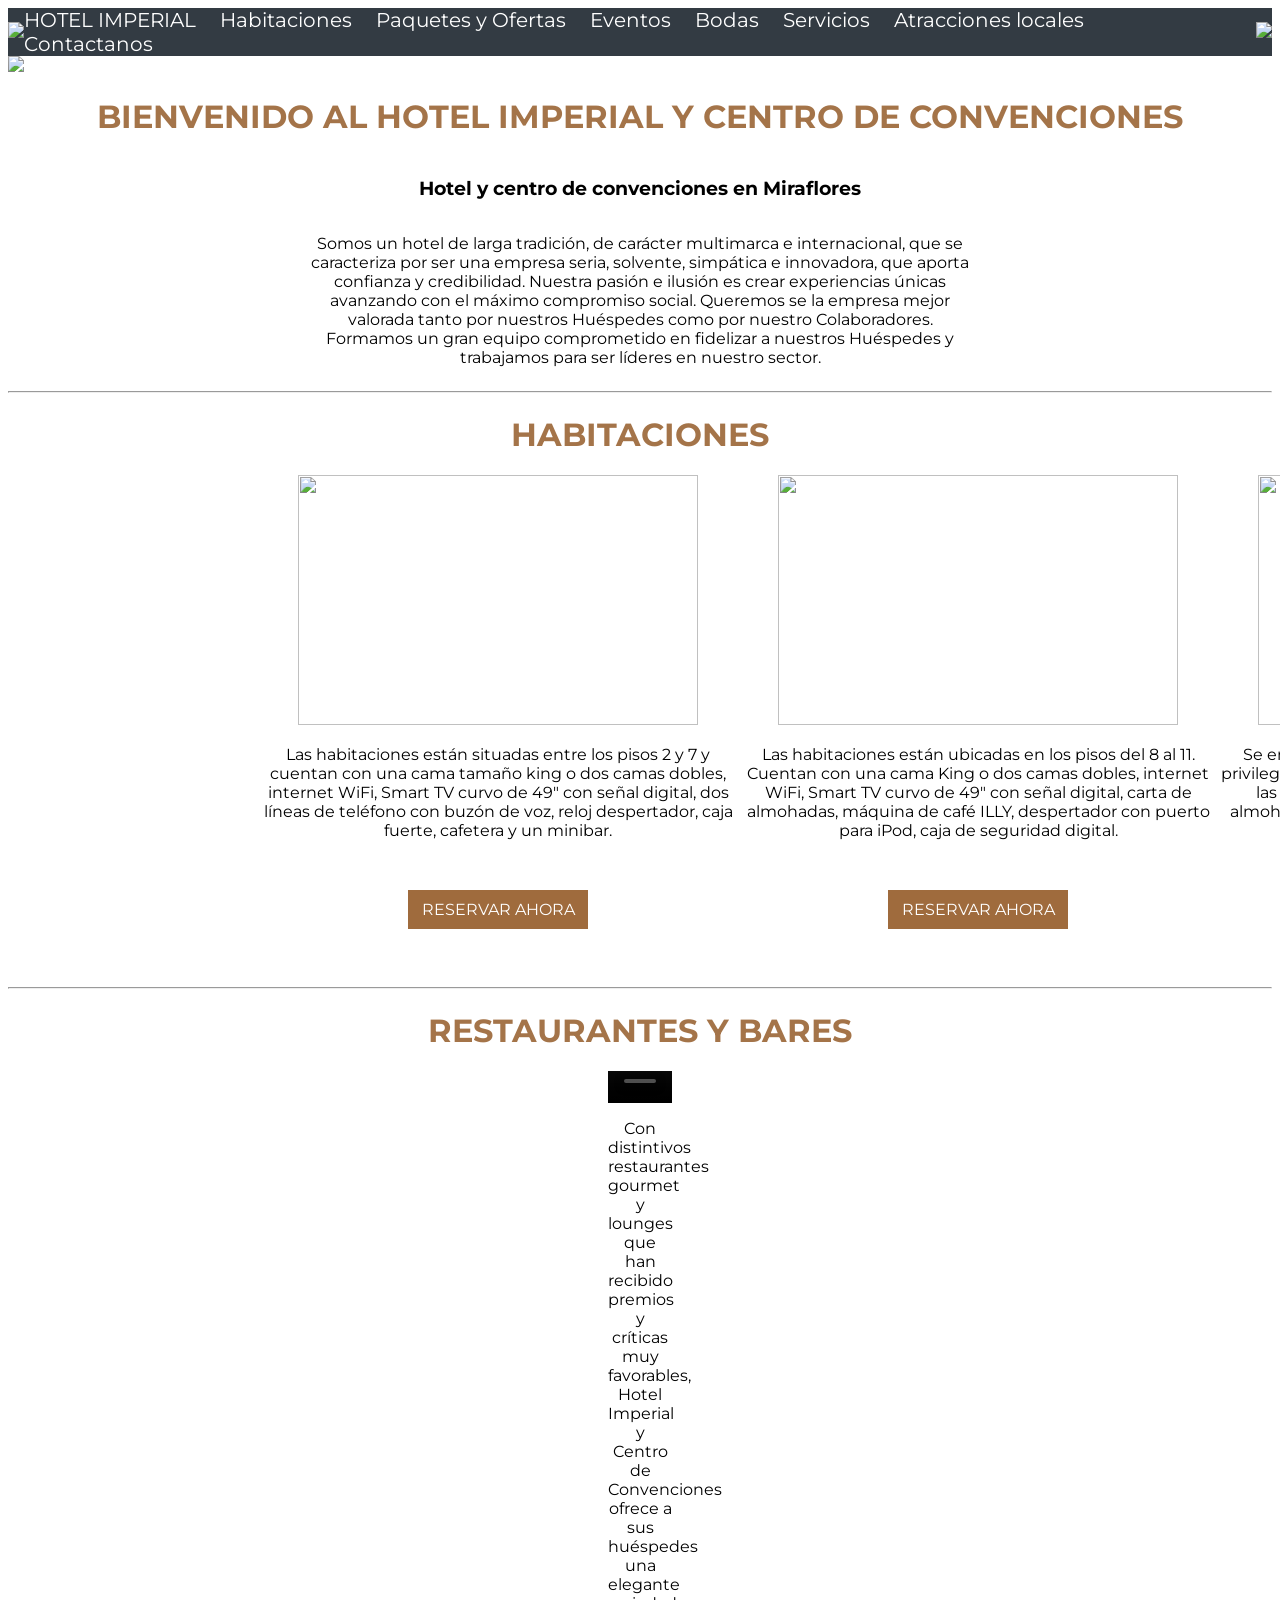
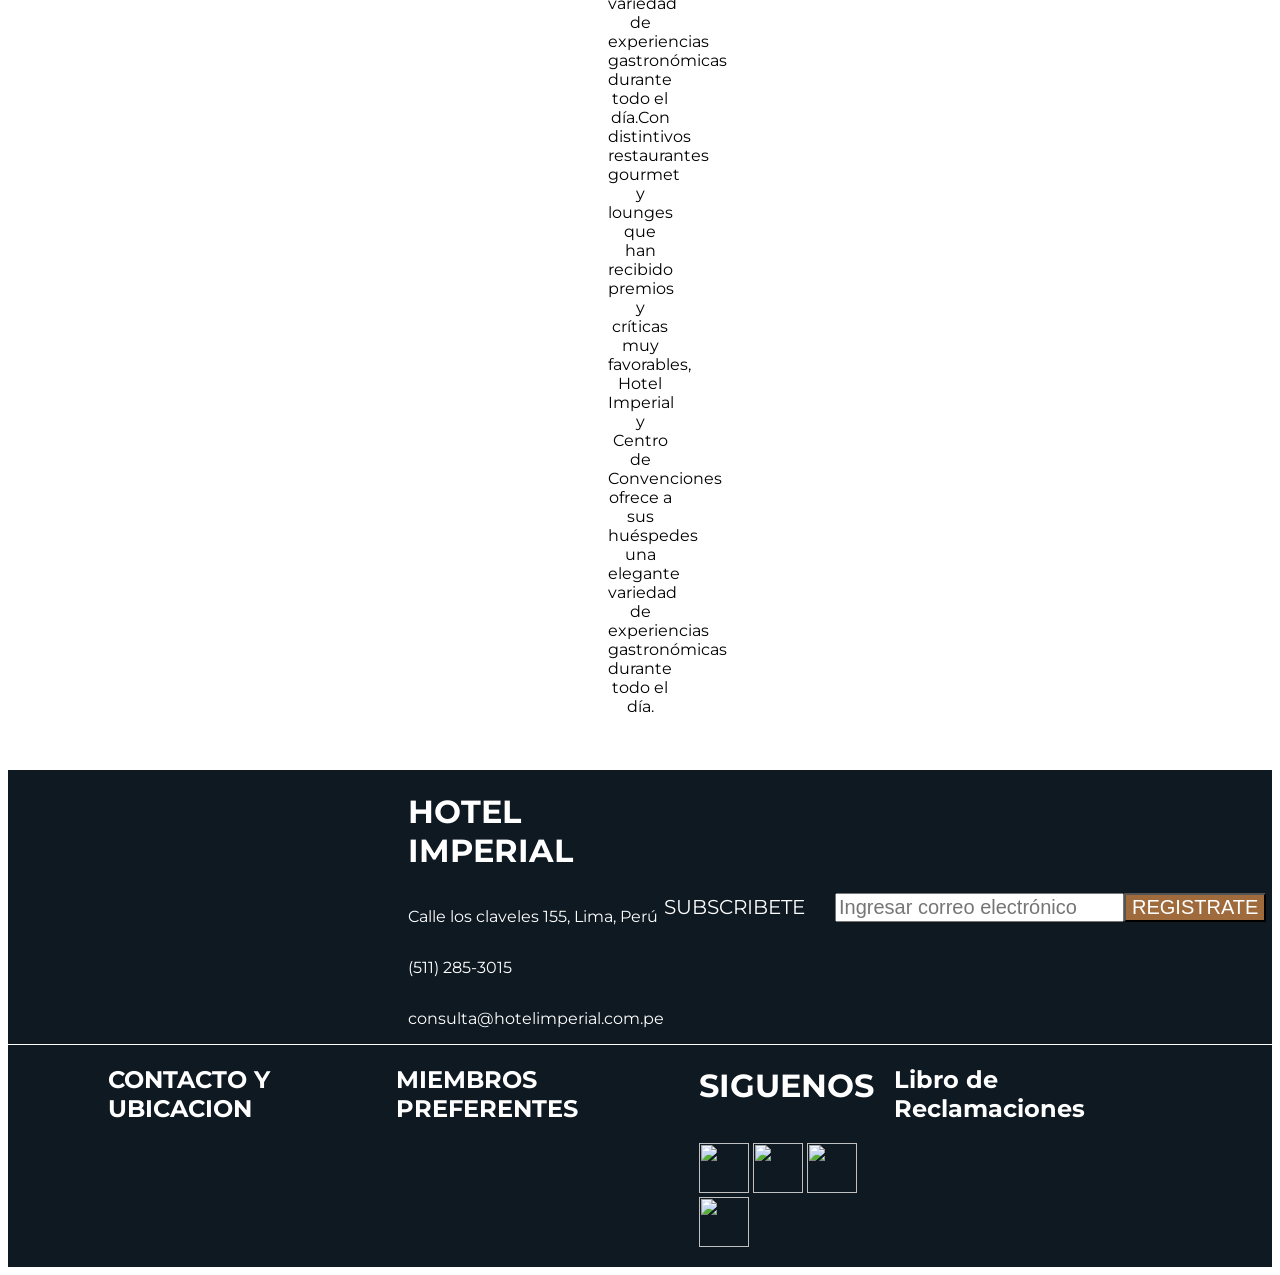
==== index.html @ 477f8840 "Este es el proyecto presentado en avance2, presentacion de HTMLyCSS" ====
<!DOCTYPE html>
<html>
<head>
	<meta charset="utf-8">
	<meta name="viewport" content="width=device-width, initial-scale=1">
	<title>PROYECTO HOTEL IMPERIAL</title>

	<link rel="stylesheet" type="text/css" href="css/estilos1.css">
	<link rel="preconnect" href="https://fonts.googleapis.com">
	<link rel="preconnect" href="https://fonts.gstatic.com" crossorigin>
	<link href="https://fonts.googleapis.com/css2?family=Montserrat:wght@300&display=swap" rel="stylesheet">
</head>
<body>
	<!-- CABECERA -->
	<header class="cabecera">
		<a href="index.html"><img src="imagenes/inicio/logohotel.png"></a>
		<nav class="navegacion">
			<a href="index.html">HOTEL IMPERIAL</a>
			<a href="habitaciones.html" >Habitaciones</a>
			<a href="ofertas.html">Paquetes y Ofertas</a>
			<a href="eventos.html">Eventos</a>
			<a href="bodas.html">Bodas</a>
			<a href="servicios.html">Servicios</a>
			<a href="atracciones.html">Atracciones locales</a>
			<a href="contactoyubicacion.html">Contactanos</a> 
		</nav>
		<a href="index.html"><img src="imagenes/inicio/logohotel.png"></a>
	</header>
	<!-- FIN CABECERA    -->

	<img id="imagen-portada" src="imagenes/inicio/portada10.jpg">
	<h1 class="centrado titulo-color">BIENVENIDO AL HOTEL IMPERIAL Y CENTRO DE CONVENCIONES</h1>	

	<!-- PORTADA     -->
	<section>
		
		<div class="texto-portada">
			<h3 class="centrado"> Hotel y centro de convenciones en Miraflores</h3>
			<p class="centrado">Somos un hotel de larga tradición, de carácter multimarca e internacional, que se caracteriza por ser una empresa seria, solvente, simpática e innovadora, que aporta confianza y credibilidad. Nuestra pasión e ilusión es crear experiencias únicas avanzando con el máximo compromiso social.
			Queremos se la empresa mejor valorada tanto por nuestros Huéspedes como por nuestro Colaboradores. Formamos un gran equipo comprometido en fidelizar a nuestros Huéspedes y trabajamos para ser líderes en nuestro sector.</p>
		</div>

	</section>
	<!--FIN PORTADA    -->
	<hr>

	<!-- MAIN -->

	<main class="centrado">

		<!-- HABITACIONES   -->
		<h1 class="titulo-color">HABITACIONES</h1>	
		<div class="habitaciones">
			<div class="foto-habitaciones item-habitaciones">
				<img src="imagenes/inicio/superior.jpg">
				<p>Las habitaciones están situadas entre los pisos 2 y 7 y cuentan con una cama tamaño king o dos camas dobles, internet WiFi, Smart TV curvo de 49" con señal digital, dos líneas de teléfono con buzón de voz, reloj despertador, caja fuerte, cafetera y un minibar. </p>

				<div class="resev">
					<a  href="reservas.html" target="blank">RESERVAR AHORA</a>
				</div>
			</div>

			<div class="foto-habitaciones item-habitaciones">
				<img src="imagenes/inicio/plus.jpg">
				<p>Las habitaciones están ubicadas en los pisos del 8 al 11. Cuentan con una cama King o dos camas dobles, internet WiFi, Smart TV curvo de 49" con señal digital, carta de almohadas, máquina de café ILLY, despertador con puerto para iPod, caja de seguridad digital.</p>
				<div class="resev">
					<a  href="reservas.html" target="blank">RESERVAR AHORA</a>
				</div>
			</div>

			<div class="foto-habitaciones item-habitaciones">
				<img src="imagenes/inicio/lujo.jpg">
				<p>Se encuentra desde los pisos 12 al 14 en una ubicación privilegiada para brindarle una vista espectacular de una de las áreas verdes más grandes de la ciudad, carta de almohadas, máquina de café ILLY, cuentan con una cama tamaño king o dos camas dobles</p>
				<div class="resev">
					<a  href="reservas.html" target="blank">RESERVAR AHORA</a>
				</div>
			</div>
		</div>

		<!--   -->
		<hr>
		<!-- RESTAURANTES Y BARES    -->

		<h1 class="titulo-color">RESTAURANTES Y BARES</h1>
		<div class="restaurantes  videos-restaurantes ">
			<video src="video\restaurante.mp4"controls preload="auto"></video>	
			<p>Con distintivos restaurantes gourmet y lounges que han recibido premios y críticas muy favorables, Hotel Imperial y Centro de Convenciones ofrece a sus huéspedes una elegante variedad de experiencias gastronómicas durante todo el día.Con distintivos restaurantes gourmet y lounges que han recibido premios y críticas muy favorables, Hotel Imperial y Centro de Convenciones ofrece a sus huéspedes una elegante variedad de experiencias gastronómicas durante todo el día. </p>
		</div>
		<div>

		</main>

		<!-- FIN MAIN -->
		<br>
		<br>
		<!-- PIE DE PAGINA -->

		<footer >
			<div class="contenedor-pie-pagina1">
				<div class="pie-columna1">
					<a href="index.html"><h1>HOTEL IMPERIAL</h1></a>
					<p>Calle los claveles 155, Lima, Perú</p>
					<p>(511) 285-3015</p>
					<p>consulta@hotelimperial.com.pe</p>
				</div>
				<form class="pie-subscribete">
					<label>SUBSCRIBETE</label>
					<input type="email" name="nombre" placeholder="Ingresar correo electrónico">
					<input type="submit" name="aceptar" value="REGISTRATE">
				</form>
			</div>

			<div class="contenedor-pie-pagina2" >
				<div>
					<h2><a href="contactoyubicacion.html">CONTACTO Y UBICACION </a></h2>
				</div>
				<div >
					<h2><a href="miembrospreferentes.html">MIEMBROS PREFERENTES </a></h2>
				</div>
				<div class="pie-columna2">		
					<div>		
						<h1>SIGUENOS </h1>
					</div>
					<div class="iconos-tamano">
						<p>
							<a href="https://web.facebook.com/Hoteles.com/about/?ref=page_internal&_rdc=1&_rdr"><img src="imagenes/inicio/facebook.png">
								<a href="https://twitter.com/riuhoteles" ><img src="imagenes/inicio/twitter.png">
									<a href="https://www.instagram.com/hotelsdotcom/"><img src="imagenes/inicio/instagram.png">
										<a href="https://www.youtube.com/channel/UCrpymEUtWUYzLoK-fGG8uXA"><img src="imagenes/inicio/youtube.png">
										</p>
									</div>
								</div>
								<div>
									<h2><a href="libro.html"> Libro de Reclamaciones </a></h2>
								</div>
							</div>
						</footer>

						<!-- FIN: PIE DE PAGINA -->

					</body>
					</html>
---- css/estilos1.css ----
body{
	background: white;
	font-family: 'Montserrat', sans-serif;
}

/**************CABECERA*************/
.cabecera img{
	width: 130px;
}


.cabecera{
	display: flex;
	align-items: center;
	justify-content: center;
	background: #333B43;
}
.navegacion a{
	text-decoration: none;
	padding-right: 20px; 
	color: white ;
	font-size: 20px;
}
/****/

#imagen-portada{
	width: 100%;
}

.centrado{
	text-align: center;
}

.texto-portada{
	display: flex;
	flex-direction: column;
	padding: 0px 300px;

}
.titulo-color{
	color: #a47449;
}

.habitaciones{
	display: flex;
    justify-content:space-between; 
    padding: 0px 250px;
}

.foto-habitaciones img{
	width: 400px;
	height: 250px;
	/* border-radius: 20%; poner borde a las fotos**/
}

.item-habitaciones{
	flex-basis: calc(33.3% - 200px);
	/*border: solid; */
}

.videos-restaurantes video{
	width: 100%

}
.restaurantes{
	display: flex;
	flex-direction: column;
	padding: 0px 600px;
     
}

/******PIE DE PAGINA*********/

.pie-columna1{
	display: flex;
	flex-direction: column;
	/*justify-content: center;*/
	background: #0F1922;
	color: white;
	/* border: 1px solid; */
	/*padding-left: 250px;*/
}
.pie-columna2{
	display: flex;
	flex-direction: column;
	justify-content: center;
	background: #0F1922;
	color: white;
	/* border: 1px solid; */
	/*padding-left: 250px;*/
}
.pie-subscribete{
	display: flex;
	align-items: center;
	justify-content: space-between;
	background: #0F1922;
	color: white;

}
.pie-subscribete input[type="submit"]{
	background: #9F6B3D ;
	color: white;
	font-size: 20px;
}
.pie-subscribete input[type="email"],label{
	font-size: 20px;
	padding-right: 30px;
}


.contenedor-pie-pagina1{
	display: flex;
	align-items: center;
	justify-content: space-between;
	background: #0F1922;
	color: white;
	padding: 0px 400px;
/*	border: 5px solid darkred;*/
	}

.contenedor-pie-pagina2{
	display: flex;
	background: #0F1922;
	color: white;
	/* border: 1px solid red ;*/
	justify-content: space-between;
	border-top: 1px solid white;
	padding: 0px 100px;
}
.iconos-tamano img{
	width: 50px;
	height: 50px;
}


a{
	text-decoration: none;
	color: white;
}


.habitaciones-portada{
	display: flex;
	flex-direction: column	;
	padding: 0px 20%;
     
}

/* Servicios habitaciones */

.flex-col{
    display: flex;
    justify-content: center;
    /* border: 1px solid black; */
 
}
.alin-izq{
    text-align: left;
}

#cajapadre { 
	text-align: center; 
	width: 290px; 
	border: 1px solid;
}
#caja-1 { 
	float: left;
	width: 260px;
	height: 350px;
	margin: 5px;
/* background-color: blue;*/
}

.restaurar {
clear: both;
}

/* Miembros Preferentes*/

.flex-members{
    display: flex;
    justify-content: center;
     border-style: inset;
     padding: 50px

   }

  .flex-members input[type="submit"]{
  	background: darkgray;
  	font-size: 25px;
 
  }

 .resev a{
    display: block;
    width: 160px;
    font-family: 'Montserrat', sans-serif;
    margin: 50px 150px; 
    padding: 10px;
    text-decoration: none;
    color: #FFF;
    background-color: rgb(159,107,61);

}

.resev a:hover{
	background-color: transparent;
	border: 2px solid rgb(159,107,61);
	color: rgb(159,107,61);
}
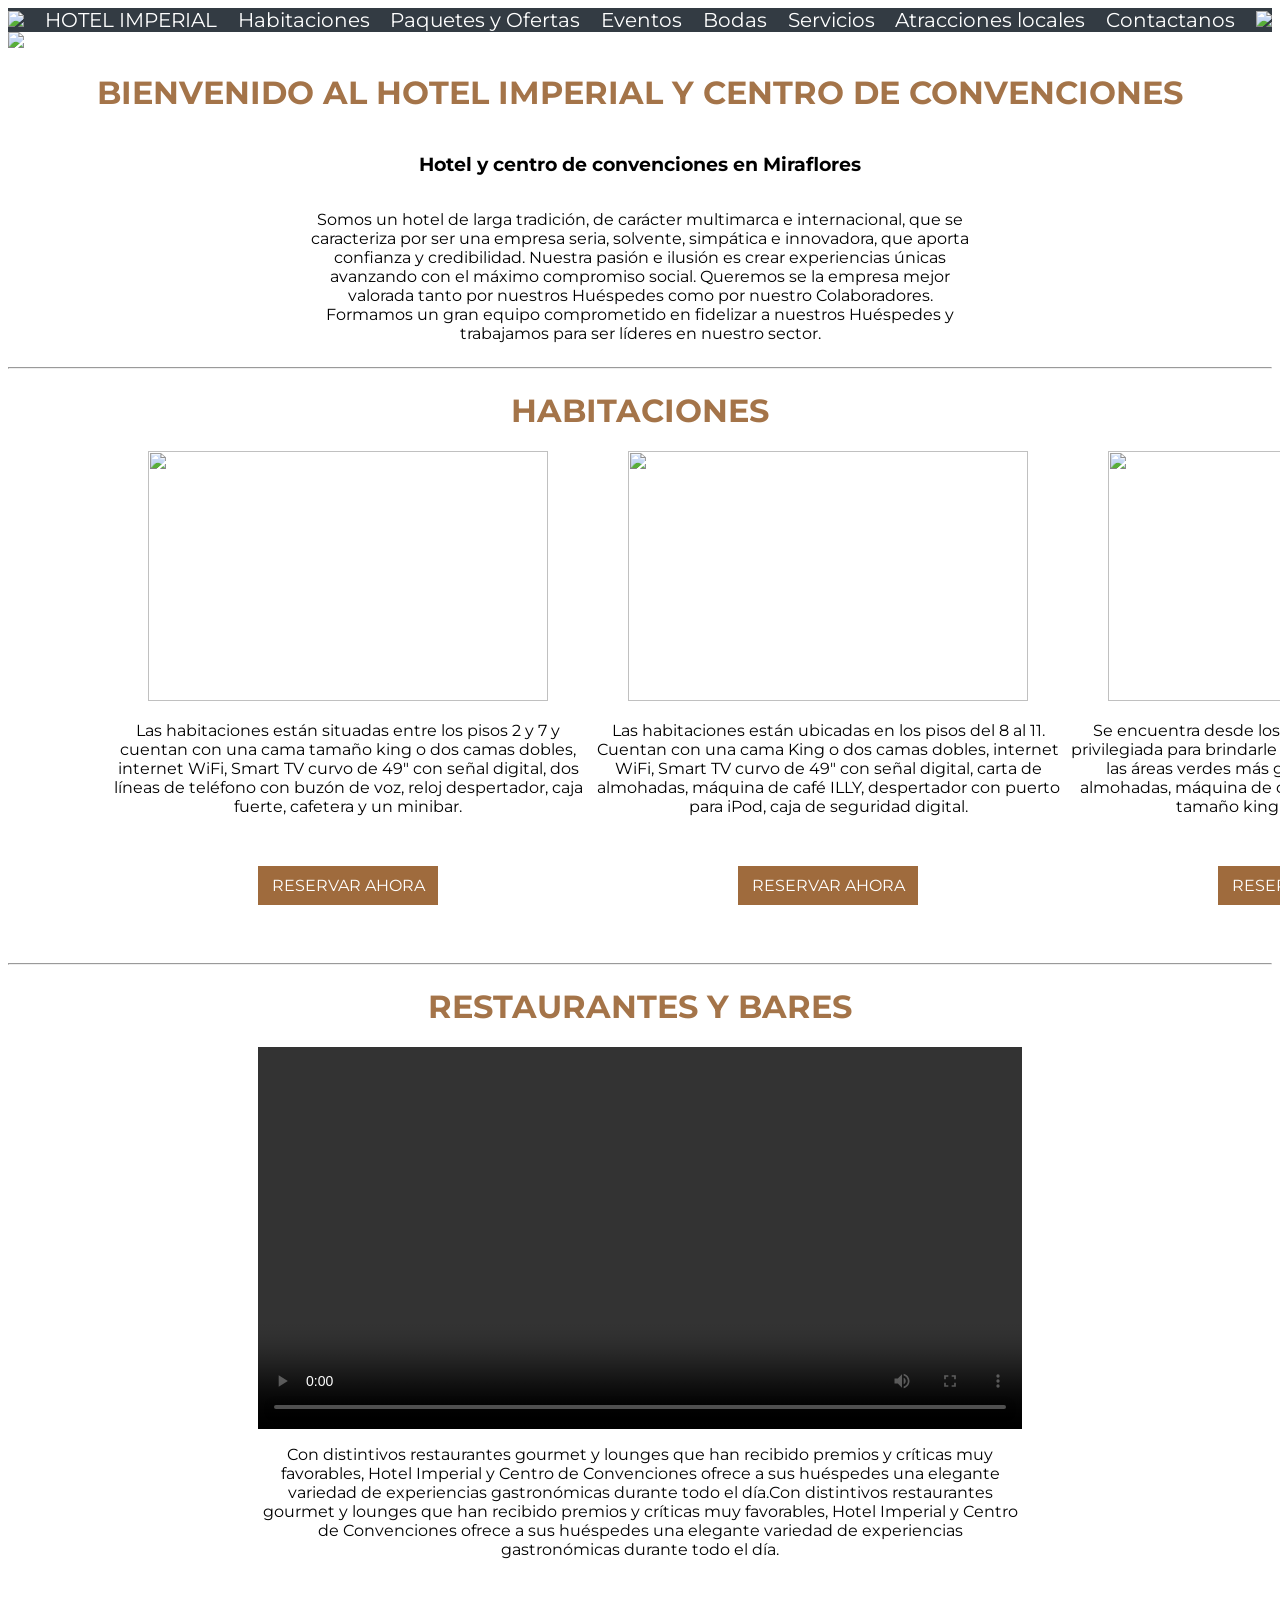
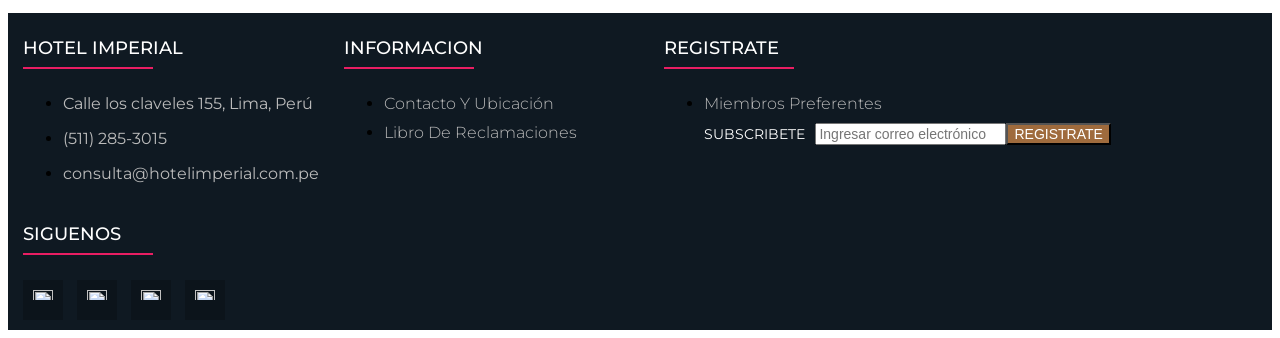
==== commit 3fe45937: "Actualizamdo estilos e index e Js" ====
--- a/index.html
+++ b/index.html
@@ -4,34 +4,39 @@
 	<meta charset="utf-8">
 	<meta name="viewport" content="width=device-width, initial-scale=1">
 	<title>PROYECTO HOTEL IMPERIAL</title>
-
 	<link rel="stylesheet" type="text/css" href="css/estilos1.css">
+	 <link rel="stylesheet" href="css/style.css">
 	<link rel="preconnect" href="https://fonts.googleapis.com">
 	<link rel="preconnect" href="https://fonts.gstatic.com" crossorigin>
 	<link href="https://fonts.googleapis.com/css2?family=Montserrat:wght@300&display=swap" rel="stylesheet">
+	<link rel="stylesheet" type="text/css" href="https://cdnjs.cloudflare.com/ajax/libs/font-awesome/5.15.1/css/all.min.css">
 </head>
+
 <body>
-	<!-- CABECERA -->
+
+	<!-- CABECERA! -->
 	<header class="cabecera">
-		<a href="index.html"><img src="imagenes/inicio/logohotel.png"></a>
-		<nav class="navegacion">
-			<a href="index.html">HOTEL IMPERIAL</a>
-			<a href="habitaciones.html" >Habitaciones</a>
-			<a href="ofertas.html">Paquetes y Ofertas</a>
-			<a href="eventos.html">Eventos</a>
-			<a href="bodas.html">Bodas</a>
-			<a href="servicios.html">Servicios</a>
-			<a href="atracciones.html">Atracciones locales</a>
-			<a href="contactoyubicacion.html">Contactanos</a> 
-		</nav>
-		<a href="index.html"><img src="imagenes/inicio/logohotel.png"></a>
+
+		<div><a href="index.html"><img src="imagenes/inicio/logohotel.png"></a> </div>
+	
+		<div><a href="index.html">HOTEL IMPERIAL</a> </div>
+
+		<div> <a href="habitaciones.html" >Habitaciones</a> </div>
+		<div><a href="ofertas.html">Paquetes y Ofertas</a> </div>
+		<div><a href="eventos.html">Eventos</a></div>	
+		<div><a href="bodas.html">Bodas</a> </div>
+		<div><a href="servicios.html">Servicios</a></div>
+		<div><a href="atracciones.html">Atracciones locales</a></div>
+		<div><a href="contactoyubicacion.html">Contactanos</a></div> 
+		<div><a href="index.html"><img src="imagenes/inicio/logohotel.png"></a> </div>
+
 	</header>
-	<!-- FIN CABECERA    -->
+<!-- FIN CABECERA -->
 
 	<img id="imagen-portada" src="imagenes/inicio/portada10.jpg">
 	<h1 class="centrado titulo-color">BIENVENIDO AL HOTEL IMPERIAL Y CENTRO DE CONVENCIONES</h1>	
 
-	<!-- PORTADA     -->
+<!-- PORTADA --> 
 	<section>
 		
 		<div class="texto-portada">
@@ -41,14 +46,13 @@
 		</div>
 
 	</section>
-	<!--FIN PORTADA    -->
+<!-- FIN PORTADA -->   
+
 	<hr>
 
-	<!-- MAIN -->
-
+	
 	<main class="centrado">
-
-		<!-- HABITACIONES   -->
+	
 		<h1 class="titulo-color">HABITACIONES</h1>	
 		<div class="habitaciones">
 			<div class="foto-habitaciones item-habitaciones">
@@ -77,9 +81,9 @@
 			</div>
 		</div>
 
-		<!--   -->
 		<hr>
-		<!-- RESTAURANTES Y BARES    -->
+		
+		<!-- RESTAURANTES Y BARES   -->
 
 		<h1 class="titulo-color">RESTAURANTES Y BARES</h1>
 		<div class="restaurantes  videos-restaurantes ">
@@ -88,56 +92,66 @@
 		</div>
 		<div>
 
-		</main>
+	
+	</main>
 
-		<!-- FIN MAIN -->
 		<br>
 		<br>
-		<!-- PIE DE PAGINA -->
+	
 
-		<footer >
-			<div class="contenedor-pie-pagina1">
-				<div class="pie-columna1">
-					<a href="index.html"><h1>HOTEL IMPERIAL</h1></a>
-					<p>Calle los claveles 155, Lima, Perú</p>
-					<p>(511) 285-3015</p>
-					<p>consulta@hotelimperial.com.pe</p>
+<!--PIE DE PAGINA-->
+
+	<footer class="footer">
+			<div class="container">
+				<div class="row">
+					<div class="footer-col">
+						<h4>HOTEL IMPERIAL</h4>
+						<ul>
+							<li> <p>Calle los claveles 155, Lima, Perú </p>	</li>
+							<li><p>(511) 285-3015</p></li>
+							<li> <p>consulta@hotelimperial.com.pe</p></li>
+		
+						</ul>
+					</div>
+					<div class="footer-col">
+						<h4>INFORMACION</h4>
+						<ul>
+							<li><a href="contactoyubicacion.html">Contacto y ubicación</a></li>
+							<li><a href="libro.html">libro de reclamaciones</a></li>
+ 
+						</ul>    
+					</div>
+					<div class="footer-col">
+						<h4>REGISTRATE</h4>
+						<ul>
+							<li><a href="miembrospreferentes.html">miembros preferentes</a></li>
+							
+								<form class="pie-subscribete">
+									<label>SUBSCRIBETE</label>
+									<input type="email" name="nombre" placeholder="Ingresar correo electrónico">
+									<input type="submit" name="aceptar" value="REGISTRATE">
+								</form>
+						</ul> 
+					</div>
+					<div class="footer-col">
+						<h4>SIGUENOS</h4>
+						<div class="social-links iconos-tamano">
+	
+						<a href="https://web.facebook.com/Hoteles.com/about/?ref=page_internal&_rdc=1&_rdr"> <img src="imagenes/inicio/facebook.png"></a>
+						<a href="https://twitter.com/riuhoteles" ><img src="imagenes/inicio/twitter.png"></a>
+							<a href="https://www.instagram.com/hotelsdotcom/"><img src="imagenes/inicio/instagram.png"></a>
+							<a href="https://www.youtube.com/channel/UCrpymEUtWUYzLoK-fGG8uXA"><img src="imagenes/inicio/youtube.png"></a>
+	
+						</div>
+					</div>
 				</div>
-				<form class="pie-subscribete">
-					<label>SUBSCRIBETE</label>
-					<input type="email" name="nombre" placeholder="Ingresar correo electrónico">
-					<input type="submit" name="aceptar" value="REGISTRATE">
-				</form>
 			</div>
+    </footer>
 
-			<div class="contenedor-pie-pagina2" >
-				<div>
-					<h2><a href="contactoyubicacion.html">CONTACTO Y UBICACION </a></h2>
-				</div>
-				<div >
-					<h2><a href="miembrospreferentes.html">MIEMBROS PREFERENTES </a></h2>
-				</div>
-				<div class="pie-columna2">		
-					<div>		
-						<h1>SIGUENOS </h1>
-					</div>
-					<div class="iconos-tamano">
-						<p>
-							<a href="https://web.facebook.com/Hoteles.com/about/?ref=page_internal&_rdc=1&_rdr"><img src="imagenes/inicio/facebook.png">
-								<a href="https://twitter.com/riuhoteles" ><img src="imagenes/inicio/twitter.png">
-									<a href="https://www.instagram.com/hotelsdotcom/"><img src="imagenes/inicio/instagram.png">
-										<a href="https://www.youtube.com/channel/UCrpymEUtWUYzLoK-fGG8uXA"><img src="imagenes/inicio/youtube.png">
-										</p>
-									</div>
-								</div>
-								<div>
-									<h2><a href="libro.html"> Libro de Reclamaciones </a></h2>
-								</div>
-							</div>
-						</footer>
 
-						<!-- FIN: PIE DE PAGINA -->
 
-					</body>
-					</html>
 
+
+
+</body>
+</html>
--- a/css/estilos1.css
+++ b/css/estilos1.css
@@ -12,16 +12,13 @@
 .cabecera{
 	display: flex;
 	align-items: center;
-	justify-content: center;
+	justify-content: space-between;
 	background: #333B43;
-}
-.navegacion a{
-	text-decoration: none;
-	padding-right: 20px; 
-	color: white ;
 	font-size: 20px;
-}
-/****/
+	
+
+}
+
 
 #imagen-portada{
 	width: 100%;
@@ -35,7 +32,7 @@
 	display: flex;
 	flex-direction: column;
 	padding: 0px 300px;
-
+	
 }
 .titulo-color{
 	color: #a47449;
@@ -44,7 +41,7 @@
 .habitaciones{
 	display: flex;
     justify-content:space-between; 
-    padding: 0px 250px;
+    padding: 0px 100px;
 }
 
 .foto-habitaciones img{
@@ -65,7 +62,7 @@
 .restaurantes{
 	display: flex;
 	flex-direction: column;
-	padding: 0px 600px;
+	padding: 0px 250px;
      
 }
 
@@ -92,7 +89,6 @@
 .pie-subscribete{
 	display: flex;
 	align-items: center;
-	justify-content: space-between;
 	background: #0F1922;
 	color: white;
 
@@ -100,11 +96,11 @@
 .pie-subscribete input[type="submit"]{
 	background: #9F6B3D ;
 	color: white;
-	font-size: 20px;
+	font-size: 14px;
 }
 .pie-subscribete input[type="email"],label{
-	font-size: 20px;
-	padding-right: 30px;
+	font-size: 14px;
+	padding-right: 10px;
 }
 
 
@@ -128,8 +124,8 @@
 	padding: 0px 100px;
 }
 .iconos-tamano img{
-	width: 50px;
-	height: 50px;
+	width: 20px;
+	height: 20px;
 }
 
 
@@ -150,30 +146,48 @@
 
 .flex-col{
     display: flex;
-    justify-content: center;
-    /* border: 1px solid black; */
- 
-}
-.alin-izq{
-    text-align: left;
-}
+	/* flex-direction: column; */
+    /*justify-content: center;*/
+	width: 400px; 
+	/* border: 1px solid black; */
+	height: 330px;
+	/*margin: 0px;*/
+	text-align:  left;
+	border: 1px solid;
+	margin-left: 700px ;
+}
+
+.flex-center {
+	padding: 0px 100px;
+}
+
+/*
+.flex-contenedor{
+	display: flexbox;
+	justify-content: space-between;
+	align-items: center;
+}
+
 
 #cajapadre { 
-	text-align: center; 
-	width: 290px; 
+	text-align: center;
+	width: 400px; 
 	border: 1px solid;
 }
 #caja-1 { 
-	float: left;
-	width: 260px;
 	height: 350px;
 	margin: 5px;
-/* background-color: blue;*/
-}
-
+	text-align: left;
+	border: 1px solid;
+*/
+
+/*
 .restaurar {
 clear: both;
-}
+}*/
+/* .alin-izq{
+    text-align: left;
+}*/
 
 /* Miembros Preferentes*/
 
@@ -207,4 +221,52 @@
 	background-color: transparent;
 	border: 2px solid rgb(159,107,61);
 	color: rgb(159,107,61);
-} +} 
+
+@media(max-width: 1043px){
+
+	.texto-portada{
+	width: 100%;
+	padding: 0px 10px;
+
+	}
+
+}
+
+@media(max-width: 1200px){
+	.habitaciones{
+		width: 100%;
+		padding: 0px 10px;
+		flex-wrap: wrap;
+	}
+}
+
+@media(max-width: 1192px){
+	.restaurantes{
+		padding: 0px 50px;
+		flex-wrap: wrap;
+	}
+}
+
+@media(max-width: 1043px){
+
+	.flex-col{
+		width: 100%;
+		padding: 0px 10px;
+	 
+	}
+
+}
+
+@media(max-width: 1200px){
+	.flex-col{
+			/* flex-direction: column; */
+		/*justify-content: center;*/
+	
+		/* border: 1px solid black; */
+	
+		/*margin: 0px;*/
+
+		margin: 0 80px ;
+	}
+}
--- a/css/style.css
+++ b/css/style.css
@@ -0,0 +1,89 @@
+.container{
+    max-width: 100%;
+    margin: auto;
+}
+.row{
+    display: flex;
+    flex-wrap: wrap;
+}
+/* ul{
+    list-style: none;
+} */
+.footer{
+    /*background-color: #24262b;*/
+    background-color:     #0F1922;
+
+
+}
+.footer-col{
+    width: 23%;
+    padding: 0 15px;
+
+}
+.footer-col h4{
+    font-size: 18px;
+    color: #ffffff;
+    text-transform: capitalize;
+    margin-bottom: 35px; 
+    font-weight: 500;
+    position: relative;
+}
+.footer-col h4::before{
+    content: '';
+    position: absolute;
+    left: 0;
+    bottom: -10px;
+    background-color: #e91e63;
+    height: 2px;
+    box-sizing: border-box;
+    width: 130px;
+}
+.footer-col ul li:not(:last-child){
+    margin-bottom: 10px;
+}
+.footer-col ul li a{
+    font-size: 16px;
+    text-transform: capitalize;
+    text-decoration: none;
+    font-weight: 300;
+    color: #bbbbbb;
+    display: block;
+    transition: all 0.3s ease;
+}
+.footer-col p{
+    color: #bbbbbb;
+}
+
+.footer-col ul li a:hover{
+    color: #ffffff;
+    padding-left: 8px;
+}
+.footer-col .social-links a{
+    display: inline-block;
+    height: 40px;
+    width: 40px;
+    background-color: rgba(0, 0, 0, 0.2);
+    margin: 0px 10px 10px 0;
+    text-align: center;
+    line-height: 50px;
+    border-radius: none;
+    color: #ffffff;
+    transition: all 0.5s ease;
+}
+.footer-col .social-links a:hover{
+    color: #24262b;
+    background-color: #ffffff; 
+}
+
+/*responsive*/
+@media(max-width: 767px){
+    .footer-col{
+        width: 50%;
+        margin-bottom: 30px;
+    }
+}
+@media(max-width: 574px){
+    .footer-col{
+        width: 100%;
+    }
+}
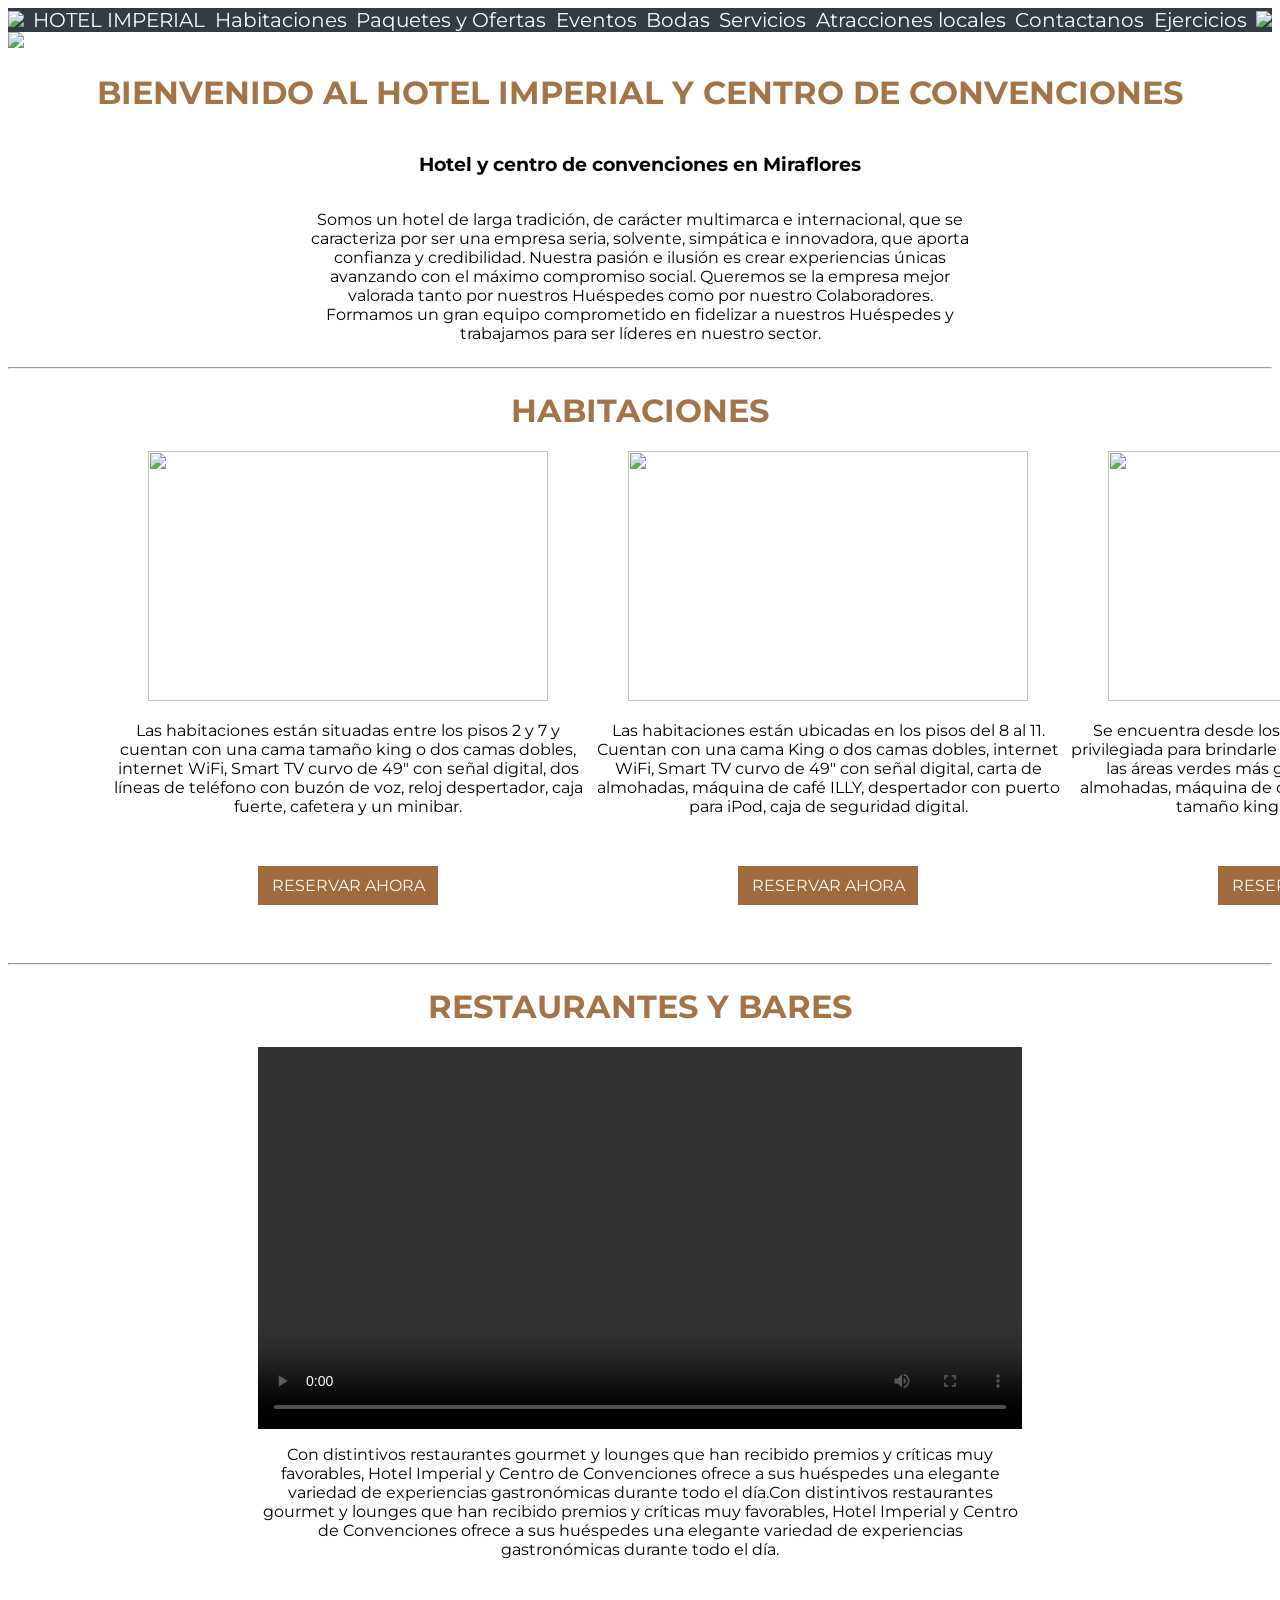
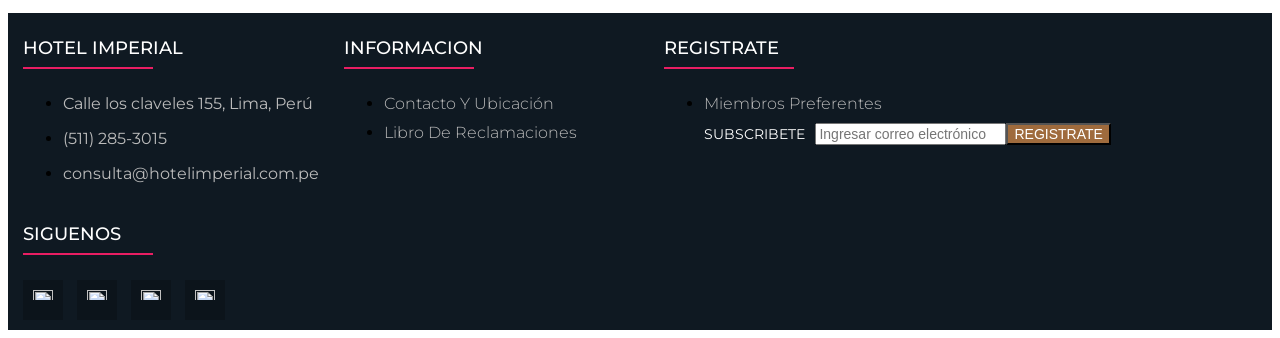
==== commit 56b9d120: "index.html" ====
--- a/index.html
+++ b/index.html
@@ -4,14 +4,14 @@
 	<meta charset="utf-8">
 	<meta name="viewport" content="width=device-width, initial-scale=1">
 	<title>PROYECTO HOTEL IMPERIAL</title>
+
 	<link rel="stylesheet" type="text/css" href="css/estilos1.css">
-	 <link rel="stylesheet" href="css/style.css">
+	<link rel="stylesheet" href="css/style.css">
 	<link rel="preconnect" href="https://fonts.googleapis.com">
 	<link rel="preconnect" href="https://fonts.gstatic.com" crossorigin>
 	<link href="https://fonts.googleapis.com/css2?family=Montserrat:wght@300&display=swap" rel="stylesheet">
-	<link rel="stylesheet" type="text/css" href="https://cdnjs.cloudflare.com/ajax/libs/font-awesome/5.15.1/css/all.min.css">
+	
 </head>
-
 <body>
 
 	<!-- CABECERA! -->
@@ -28,15 +28,17 @@
 		<div><a href="servicios.html">Servicios</a></div>
 		<div><a href="atracciones.html">Atracciones locales</a></div>
 		<div><a href="contactoyubicacion.html">Contactanos</a></div> 
-		<div><a href="index.html"><img src="imagenes/inicio/logohotel.png"></a> </div>
+		<div><a href="ejercicios.html" target="contenido">Ejercicios</a></div> 
+				<div><a href="index.html"><img src="imagenes/inicio/logohotel.png"></a> </div>
 
 	</header>
 <!-- FIN CABECERA -->
 
+
 	<img id="imagen-portada" src="imagenes/inicio/portada10.jpg">
 	<h1 class="centrado titulo-color">BIENVENIDO AL HOTEL IMPERIAL Y CENTRO DE CONVENCIONES</h1>	
 
-<!-- PORTADA --> 
+	<!-- PORTADA     -->
 	<section>
 		
 		<div class="texto-portada">
@@ -46,13 +48,14 @@
 		</div>
 
 	</section>
-<!-- FIN PORTADA -->   
-
+	<!--FIN PORTADA    -->
 	<hr>
 
-	
+	<!-- MAIN -->
+
 	<main class="centrado">
-	
+
+		<!-- HABITACIONES   -->
 		<h1 class="titulo-color">HABITACIONES</h1>	
 		<div class="habitaciones">
 			<div class="foto-habitaciones item-habitaciones">
@@ -60,7 +63,7 @@
 				<p>Las habitaciones están situadas entre los pisos 2 y 7 y cuentan con una cama tamaño king o dos camas dobles, internet WiFi, Smart TV curvo de 49" con señal digital, dos líneas de teléfono con buzón de voz, reloj despertador, caja fuerte, cafetera y un minibar. </p>
 
 				<div class="resev">
-					<a  href="reservas.html" target="blank">RESERVAR AHORA</a>
+					<a  href="reservarahora.html" target="blank">RESERVAR AHORA</a>
 				</div>
 			</div>
 
@@ -68,7 +71,7 @@
 				<img src="imagenes/inicio/plus.jpg">
 				<p>Las habitaciones están ubicadas en los pisos del 8 al 11. Cuentan con una cama King o dos camas dobles, internet WiFi, Smart TV curvo de 49" con señal digital, carta de almohadas, máquina de café ILLY, despertador con puerto para iPod, caja de seguridad digital.</p>
 				<div class="resev">
-					<a  href="reservas.html" target="blank">RESERVAR AHORA</a>
+					<a  href="reservarahora.html" target="blank">RESERVAR AHORA</a>
 				</div>
 			</div>
 
@@ -76,82 +79,80 @@
 				<img src="imagenes/inicio/lujo.jpg">
 				<p>Se encuentra desde los pisos 12 al 14 en una ubicación privilegiada para brindarle una vista espectacular de una de las áreas verdes más grandes de la ciudad, carta de almohadas, máquina de café ILLY, cuentan con una cama tamaño king o dos camas dobles</p>
 				<div class="resev">
-					<a  href="reservas.html" target="blank">RESERVAR AHORA</a>
+					<a  href="reservarahora.html" target="blank">RESERVAR AHORA</a>
 				</div>
 			</div>
 		</div>
 
+		<!--   -->
 		<hr>
-		
-		<!-- RESTAURANTES Y BARES   -->
+		<!-- RESTAURANTES Y BARES    -->
 
 		<h1 class="titulo-color">RESTAURANTES Y BARES</h1>
 		<div class="restaurantes  videos-restaurantes ">
-			<video src="video\restaurante.mp4"controls preload="auto"></video>	
+			<video src="video\Restaurante.mp4"controls preload="auto"></video>	
 			<p>Con distintivos restaurantes gourmet y lounges que han recibido premios y críticas muy favorables, Hotel Imperial y Centro de Convenciones ofrece a sus huéspedes una elegante variedad de experiencias gastronómicas durante todo el día.Con distintivos restaurantes gourmet y lounges que han recibido premios y críticas muy favorables, Hotel Imperial y Centro de Convenciones ofrece a sus huéspedes una elegante variedad de experiencias gastronómicas durante todo el día. </p>
 		</div>
 		<div>
 
-	
-	</main>
+		</main>
 
+		<!-- FIN MAIN -->
 		<br>
 		<br>
-	
-
 <!--PIE DE PAGINA-->
 
-	<footer class="footer">
-			<div class="container">
-				<div class="row">
-					<div class="footer-col">
-						<h4>HOTEL IMPERIAL</h4>
-						<ul>
-							<li> <p>Calle los claveles 155, Lima, Perú </p>	</li>
-							<li><p>(511) 285-3015</p></li>
-							<li> <p>consulta@hotelimperial.com.pe</p></li>
-		
-						</ul>
-					</div>
-					<div class="footer-col">
-						<h4>INFORMACION</h4>
-						<ul>
-							<li><a href="contactoyubicacion.html">Contacto y ubicación</a></li>
-							<li><a href="libro.html">libro de reclamaciones</a></li>
- 
-						</ul>    
-					</div>
-					<div class="footer-col">
-						<h4>REGISTRATE</h4>
-						<ul>
-							<li><a href="miembrospreferentes.html">miembros preferentes</a></li>
-							
-								<form class="pie-subscribete">
-									<label>SUBSCRIBETE</label>
-									<input type="email" name="nombre" placeholder="Ingresar correo electrónico">
-									<input type="submit" name="aceptar" value="REGISTRATE">
-								</form>
-						</ul> 
-					</div>
-					<div class="footer-col">
-						<h4>SIGUENOS</h4>
-						<div class="social-links iconos-tamano">
-	
-						<a href="https://web.facebook.com/Hoteles.com/about/?ref=page_internal&_rdc=1&_rdr"> <img src="imagenes/inicio/facebook.png"></a>
-						<a href="https://twitter.com/riuhoteles" ><img src="imagenes/inicio/twitter.png"></a>
-							<a href="https://www.instagram.com/hotelsdotcom/"><img src="imagenes/inicio/instagram.png"></a>
-							<a href="https://www.youtube.com/channel/UCrpymEUtWUYzLoK-fGG8uXA"><img src="imagenes/inicio/youtube.png"></a>
-	
-						</div>
-					</div>
+<footer class="footer">
+	<div class="container">
+		<div class="row">
+			<div class="footer-col">
+				<h4>HOTEL IMPERIAL</h4>
+				<ul>
+					<li> <p>Calle los claveles 155, Lima, Perú </p>	</li>
+					<li><p>(511) 285-3015</p></li>
+					<li> <p>consulta@hotelimperial.com.pe</p></li>
+
+				</ul>
+			</div>
+			<div class="footer-col">
+				<h4>INFORMACION</h4>
+				<ul>
+					<li><a href="contactoyubicacion.html">Contacto y ubicación</a></li>
+					<li><a href="libro.html">libro de reclamaciones</a></li>
+
+				</ul>    
+			</div>
+			<div class="footer-col">
+				<h4>REGISTRATE</h4>
+				<ul>
+					<li><a href="miembrospreferentes.html">miembros preferentes</a></li>
+					
+						<form class="pie-subscribete">
+							<label>SUBSCRIBETE</label>
+							<input type="email" name="nombre" placeholder="Ingresar correo electrónico">
+							<input type="submit" name="aceptar" value="REGISTRATE">
+						</form>
+				</ul> 
+			</div>
+			<div class="footer-col">
+				<h4>SIGUENOS</h4>
+				<div class="social-links iconos-tamano">
+
+				<a href="https://web.facebook.com/Hoteles.com/about/?ref=page_internal&_rdc=1&_rdr"> <img src="imagenes/inicio/facebook.png"></a>
+				<a href="https://twitter.com/riuhoteles" ><img src="imagenes/inicio/twitter.png"></a>
+					<a href="https://www.instagram.com/hotelsdotcom/"><img src="imagenes/inicio/instagram.png"></a>
+					<a href="https://www.youtube.com/channel/UCrpymEUtWUYzLoK-fGG8uXA"><img src="imagenes/inicio/youtube.png"></a>
+
 				</div>
 			</div>
-    </footer>
+		</div>
+	</div>
+</footer>
 
 
 
 
 
+					</body>
+					</html>
 
-</body>
-</html>
